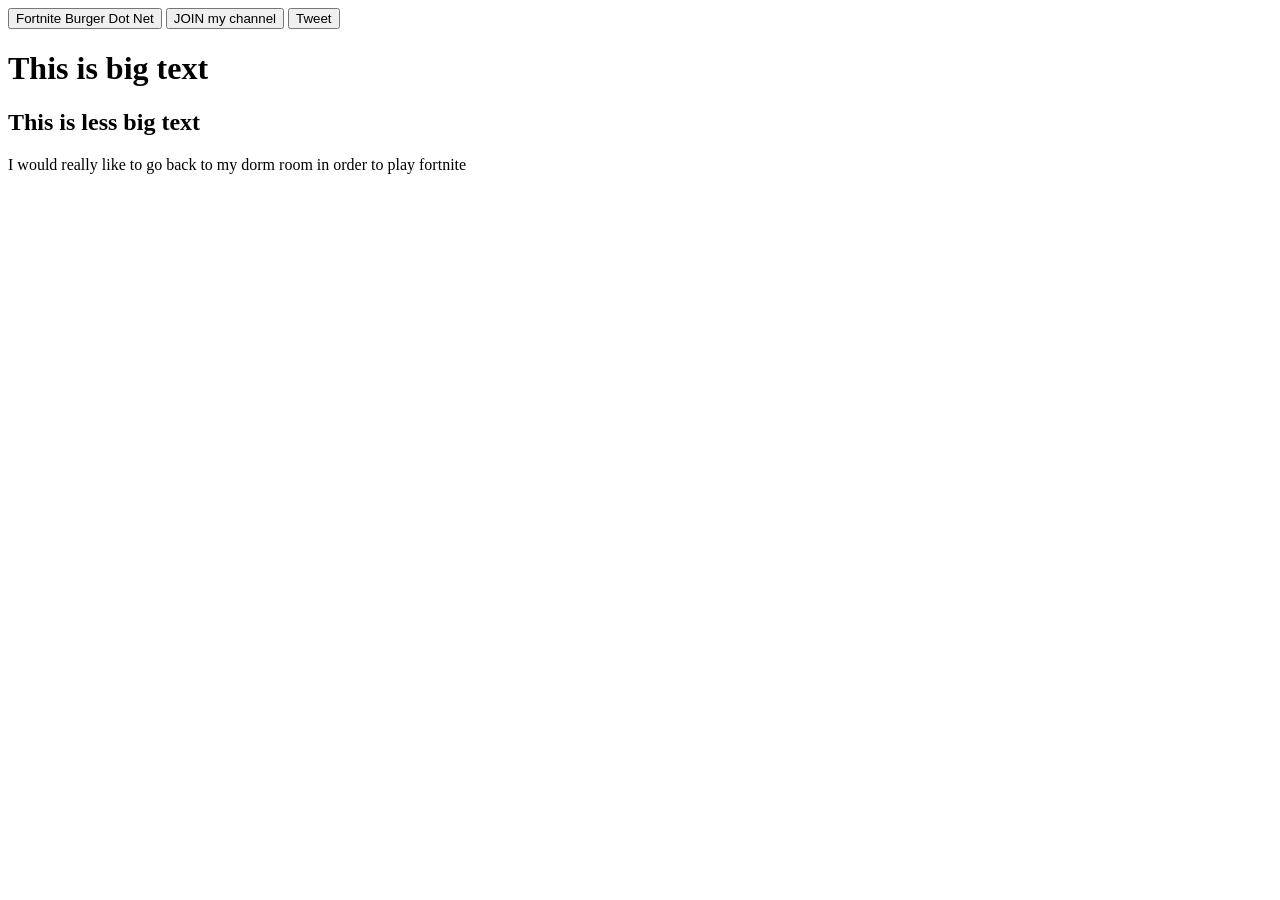
==== landing.html @ b3c3d362 "changing the repo" ====
<!DOCTYPE html>
<html lang="en">

<head>
  <meta charset="UTF-8">
  <meta name="viewport" content="width=device-width, initial-scale=1.0">
  <title>Document</title>
  <link rel="stylesheet" href="CSScode/index.css">
</head>
<body>
  <button class="subscribe-button">Fortnite Burger Dot Net</button>
  <button class="join-button">JOIN my channel</button>
  <button class="tweet-button">Tweet</button>
  <h1>This is big text</h1>
  <h2>This is less big text</h2>
  <p>I would really like to go back to my dorm room in order to play fortnite <br>
  </p>
</body>

</html>
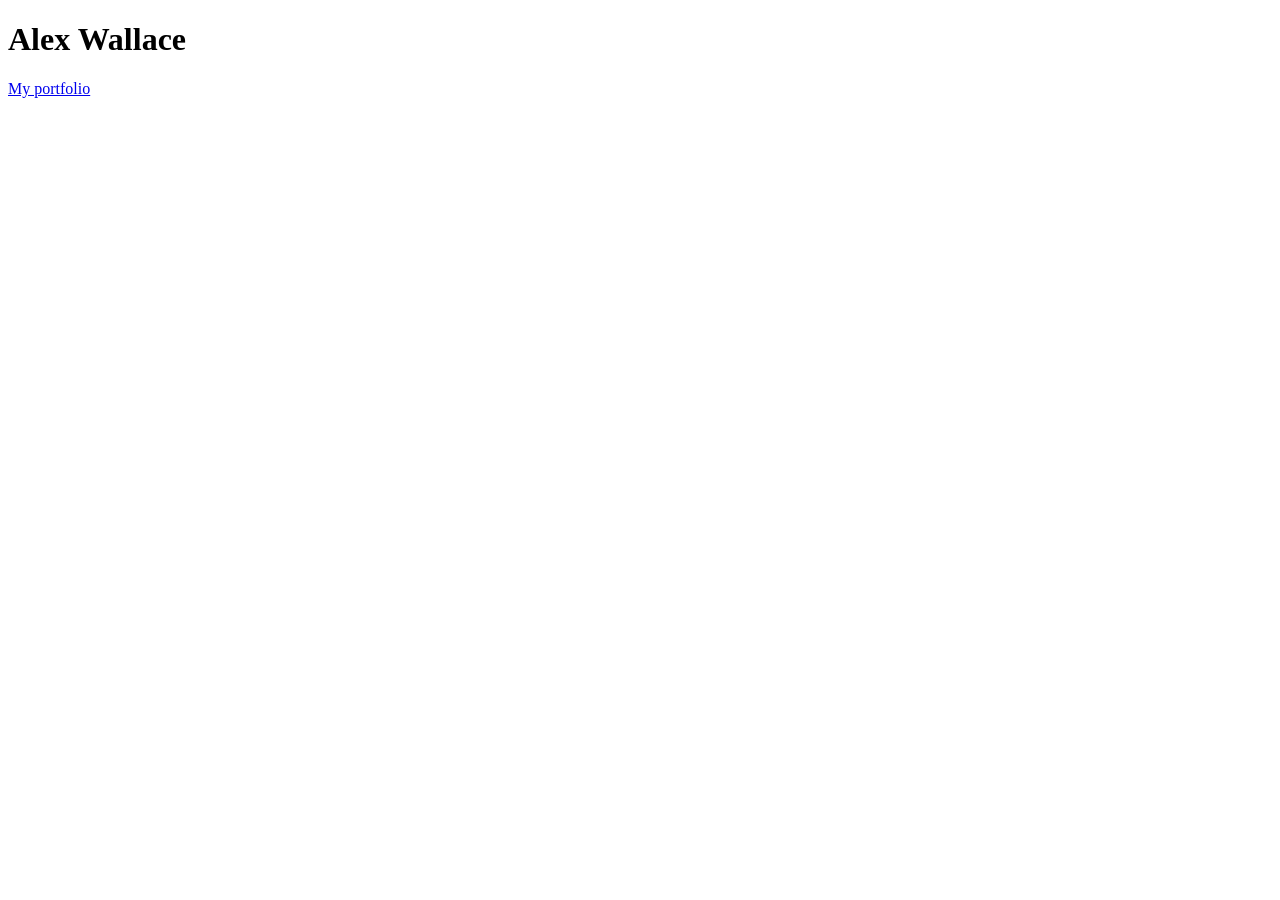
==== commit 2f9e3b16: "uploaded website to github repo" ====
--- a/landing.html
+++ b/landing.html
@@ -8,13 +8,14 @@
   <link rel="stylesheet" href="CSScode/index.css">
 </head>
 <body>
-  <button class="subscribe-button">Fortnite Burger Dot Net</button>
-  <button class="join-button">JOIN my channel</button>
-  <button class="tweet-button">Tweet</button>
-  <h1>This is big text</h1>
-  <h2>This is less big text</h2>
-  <p>I would really like to go back to my dorm room in order to play fortnite <br>
-  </p>
+  <h1>
+    Alex Wallace
+  </h1>
+  <a href="Portfolio/PortfolioHome.html">
+    <p>
+      My portfolio
+    </p>
+  </a>
 </body>
 
 </html>
